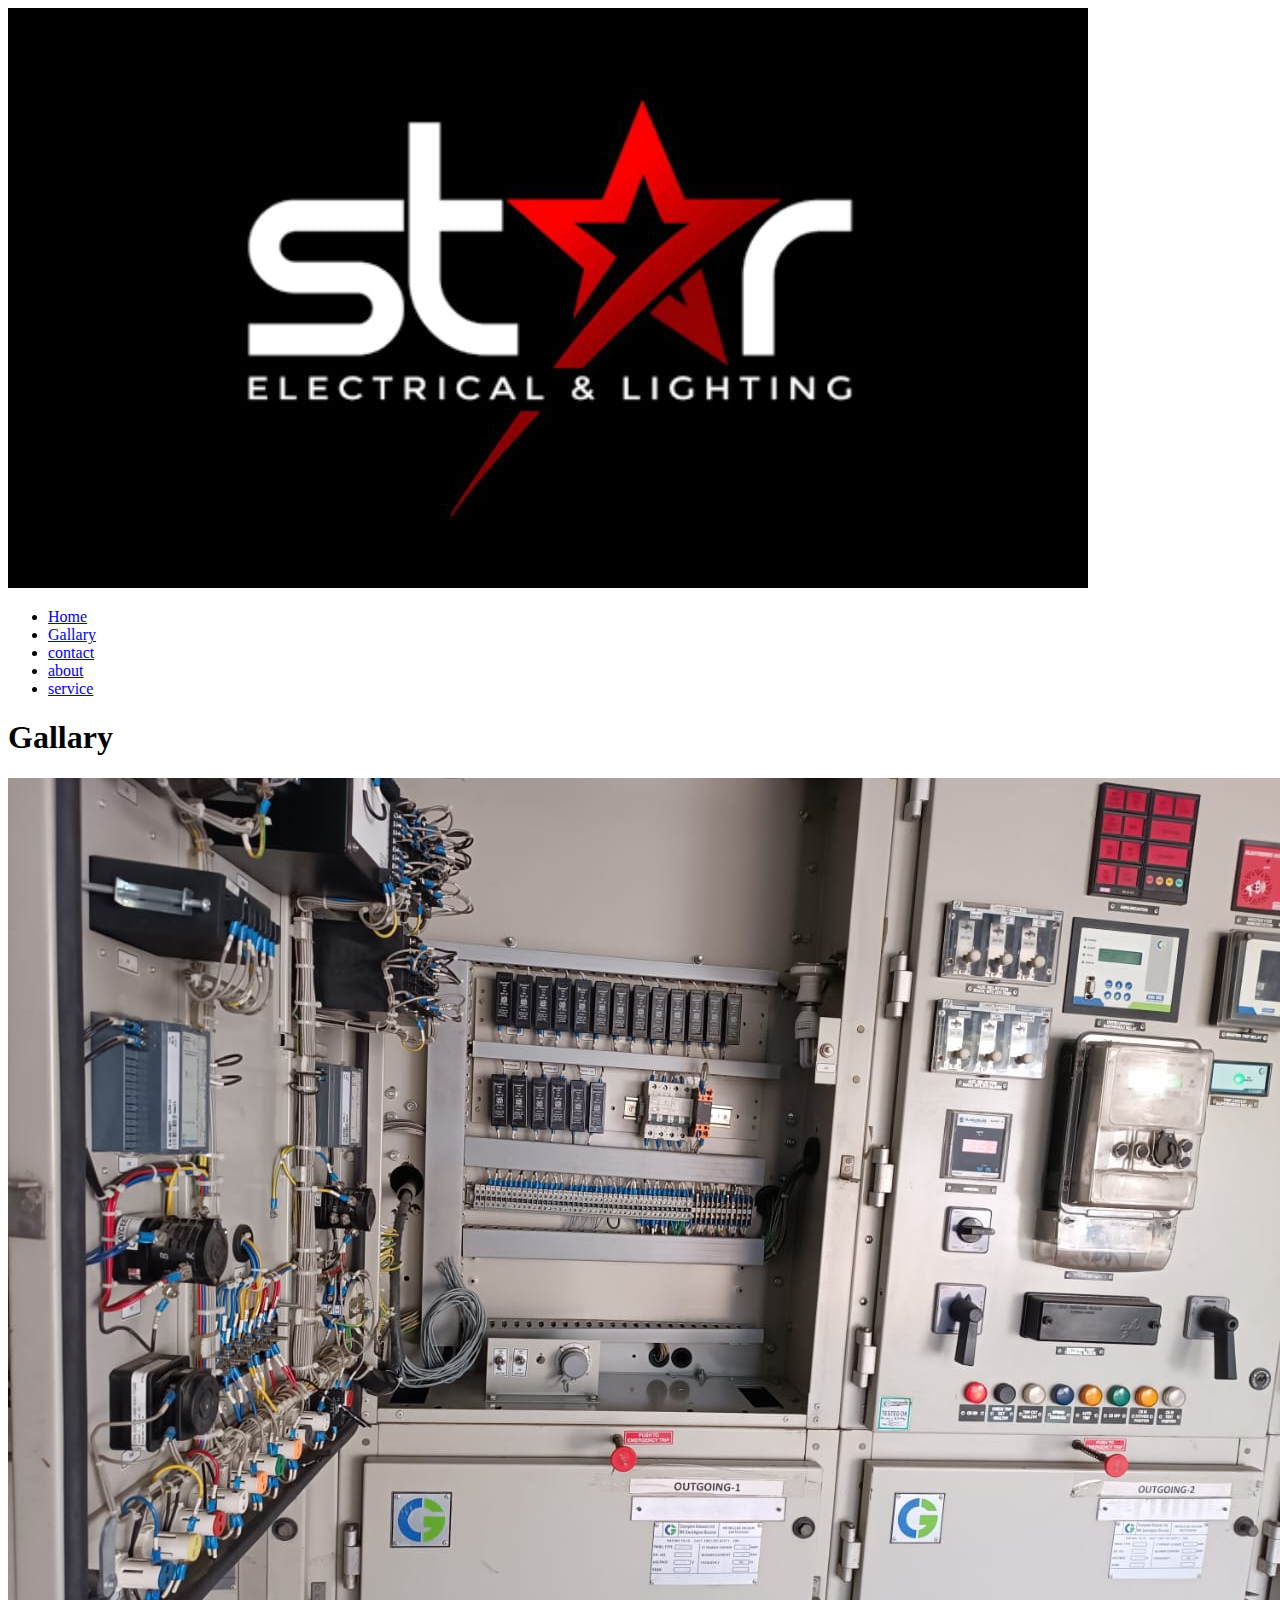
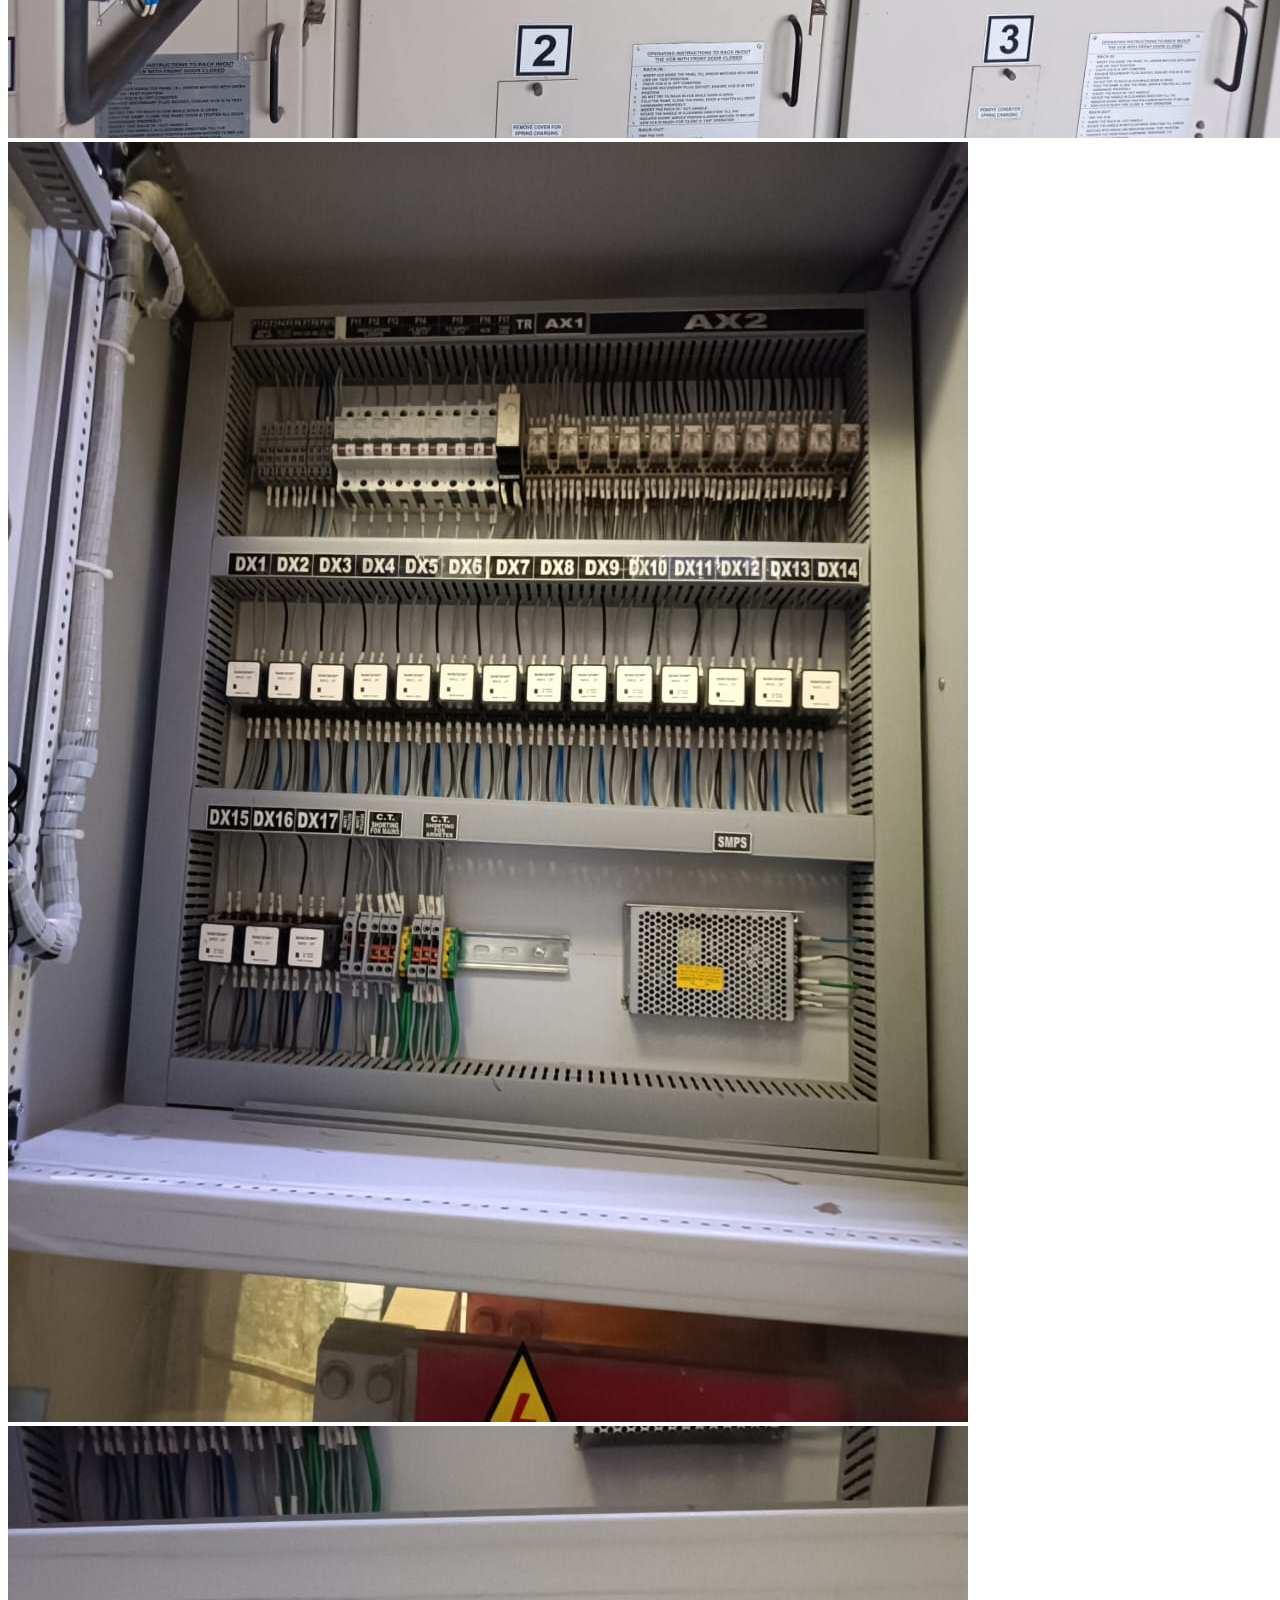
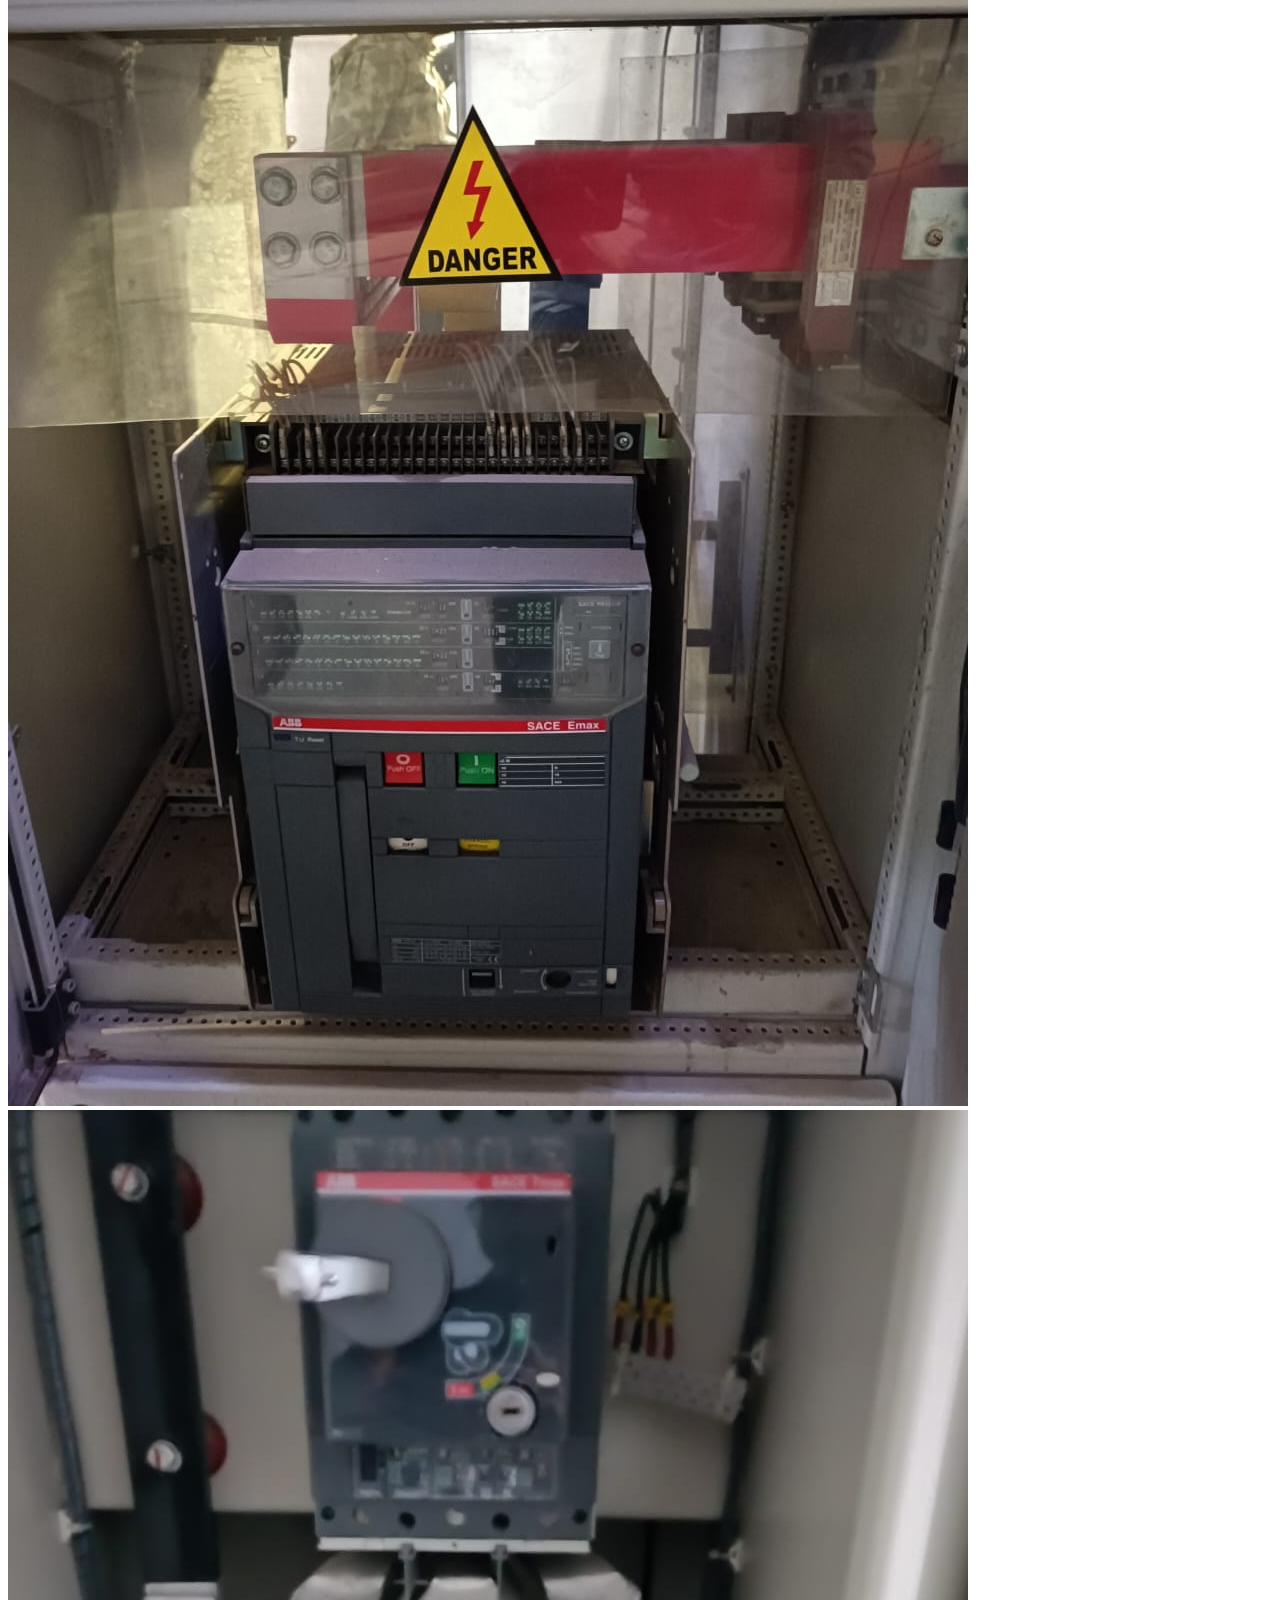
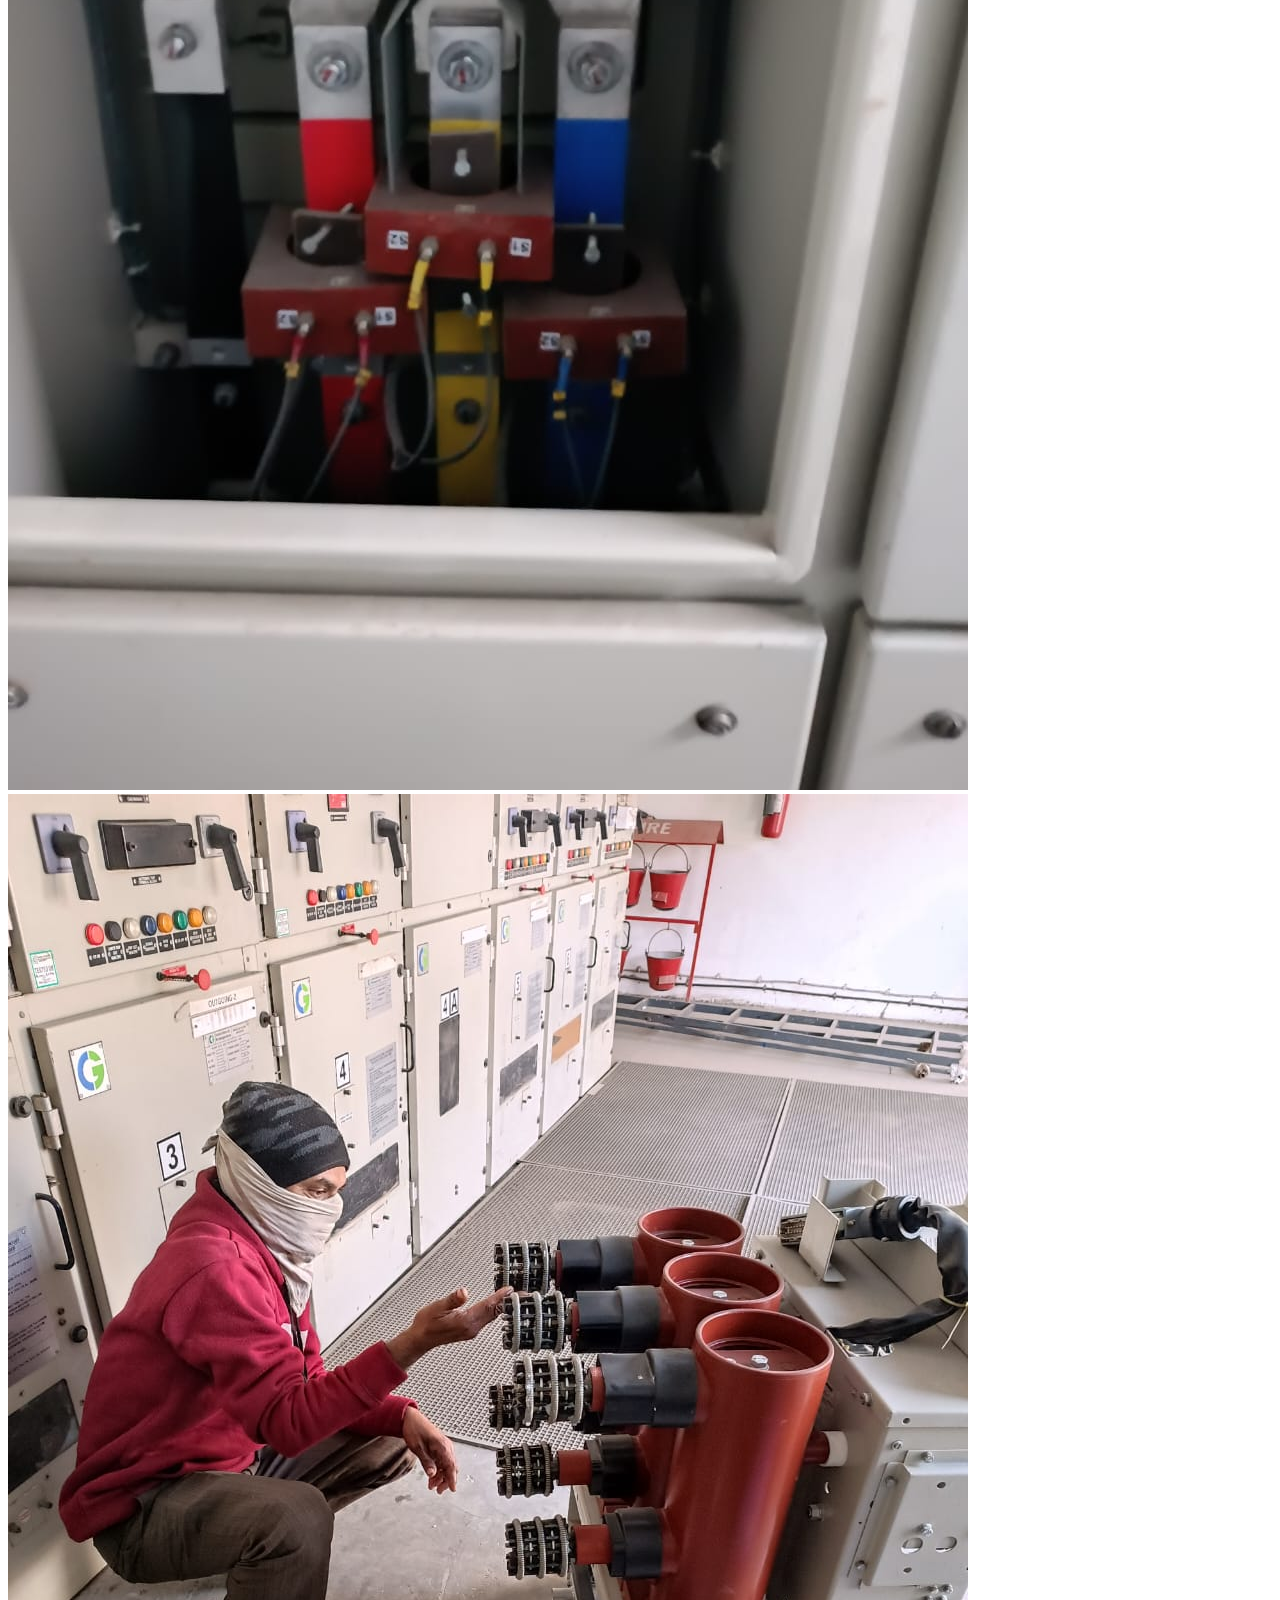
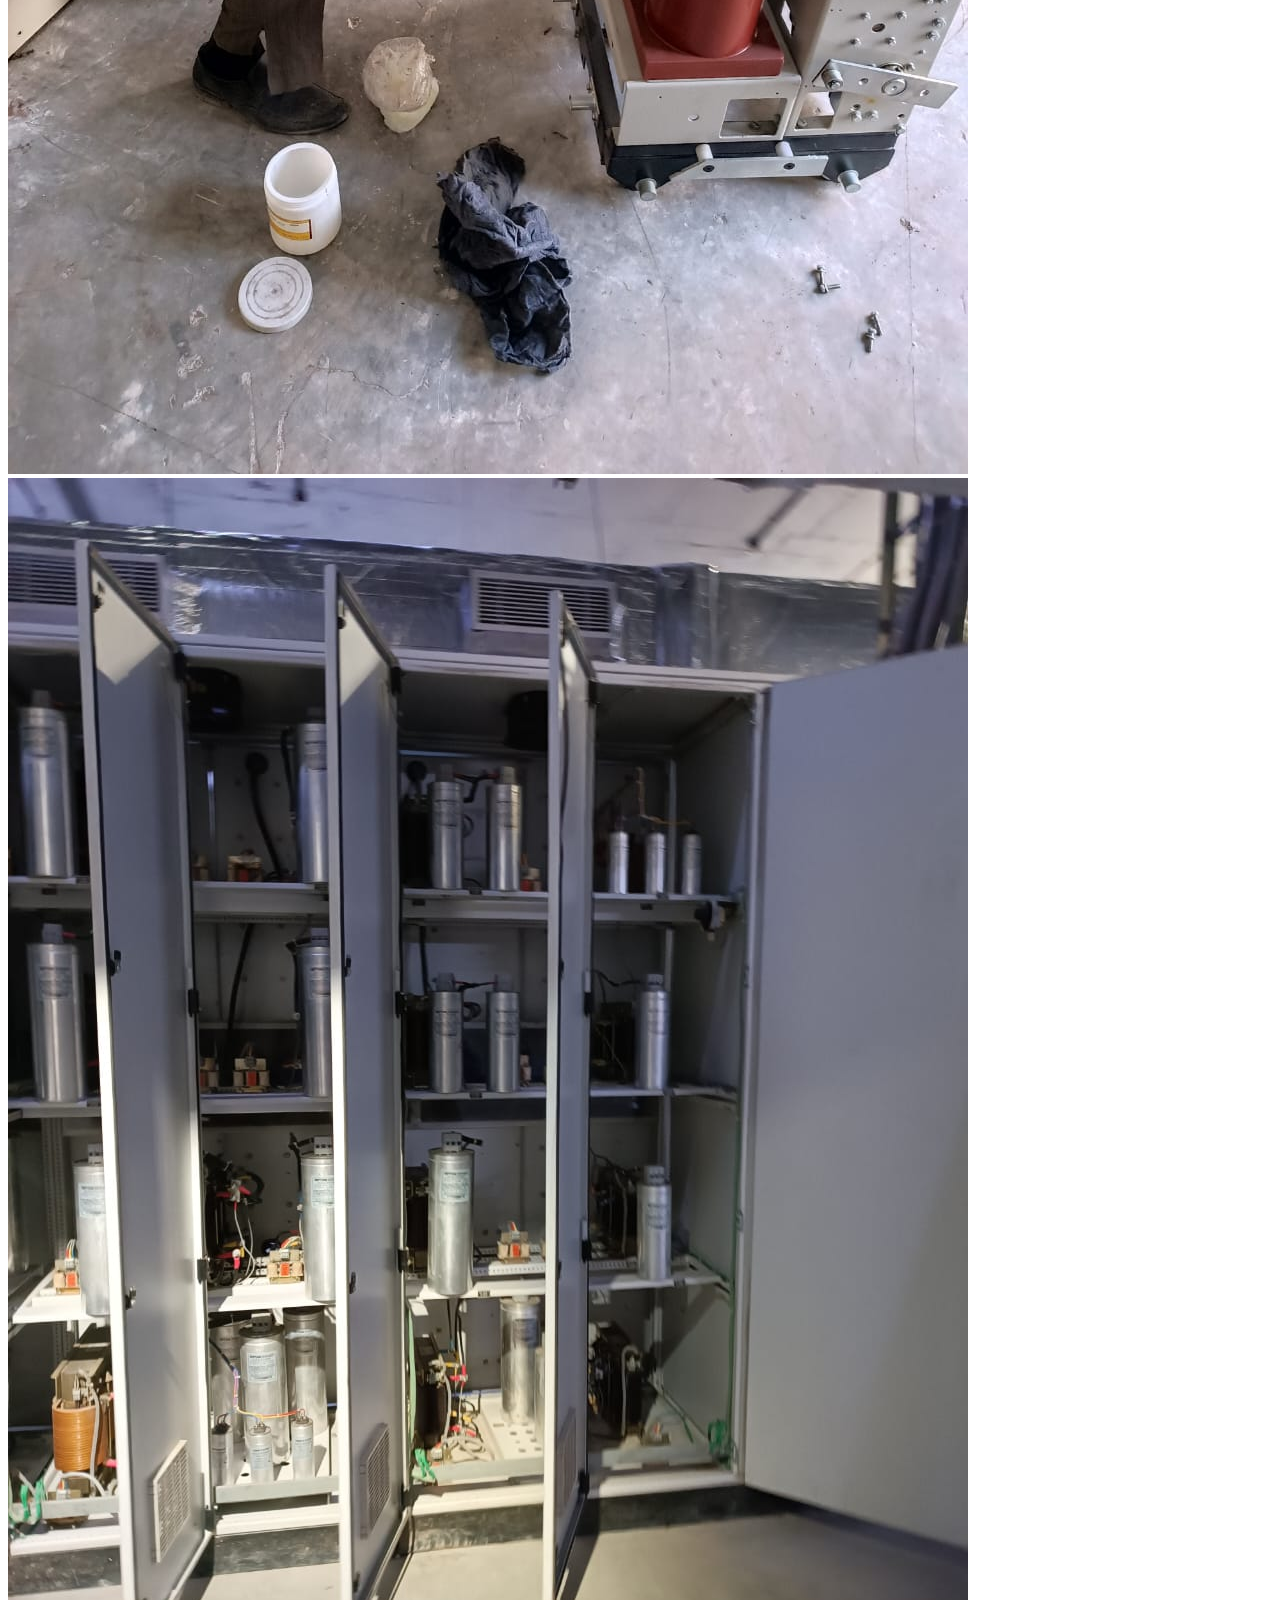
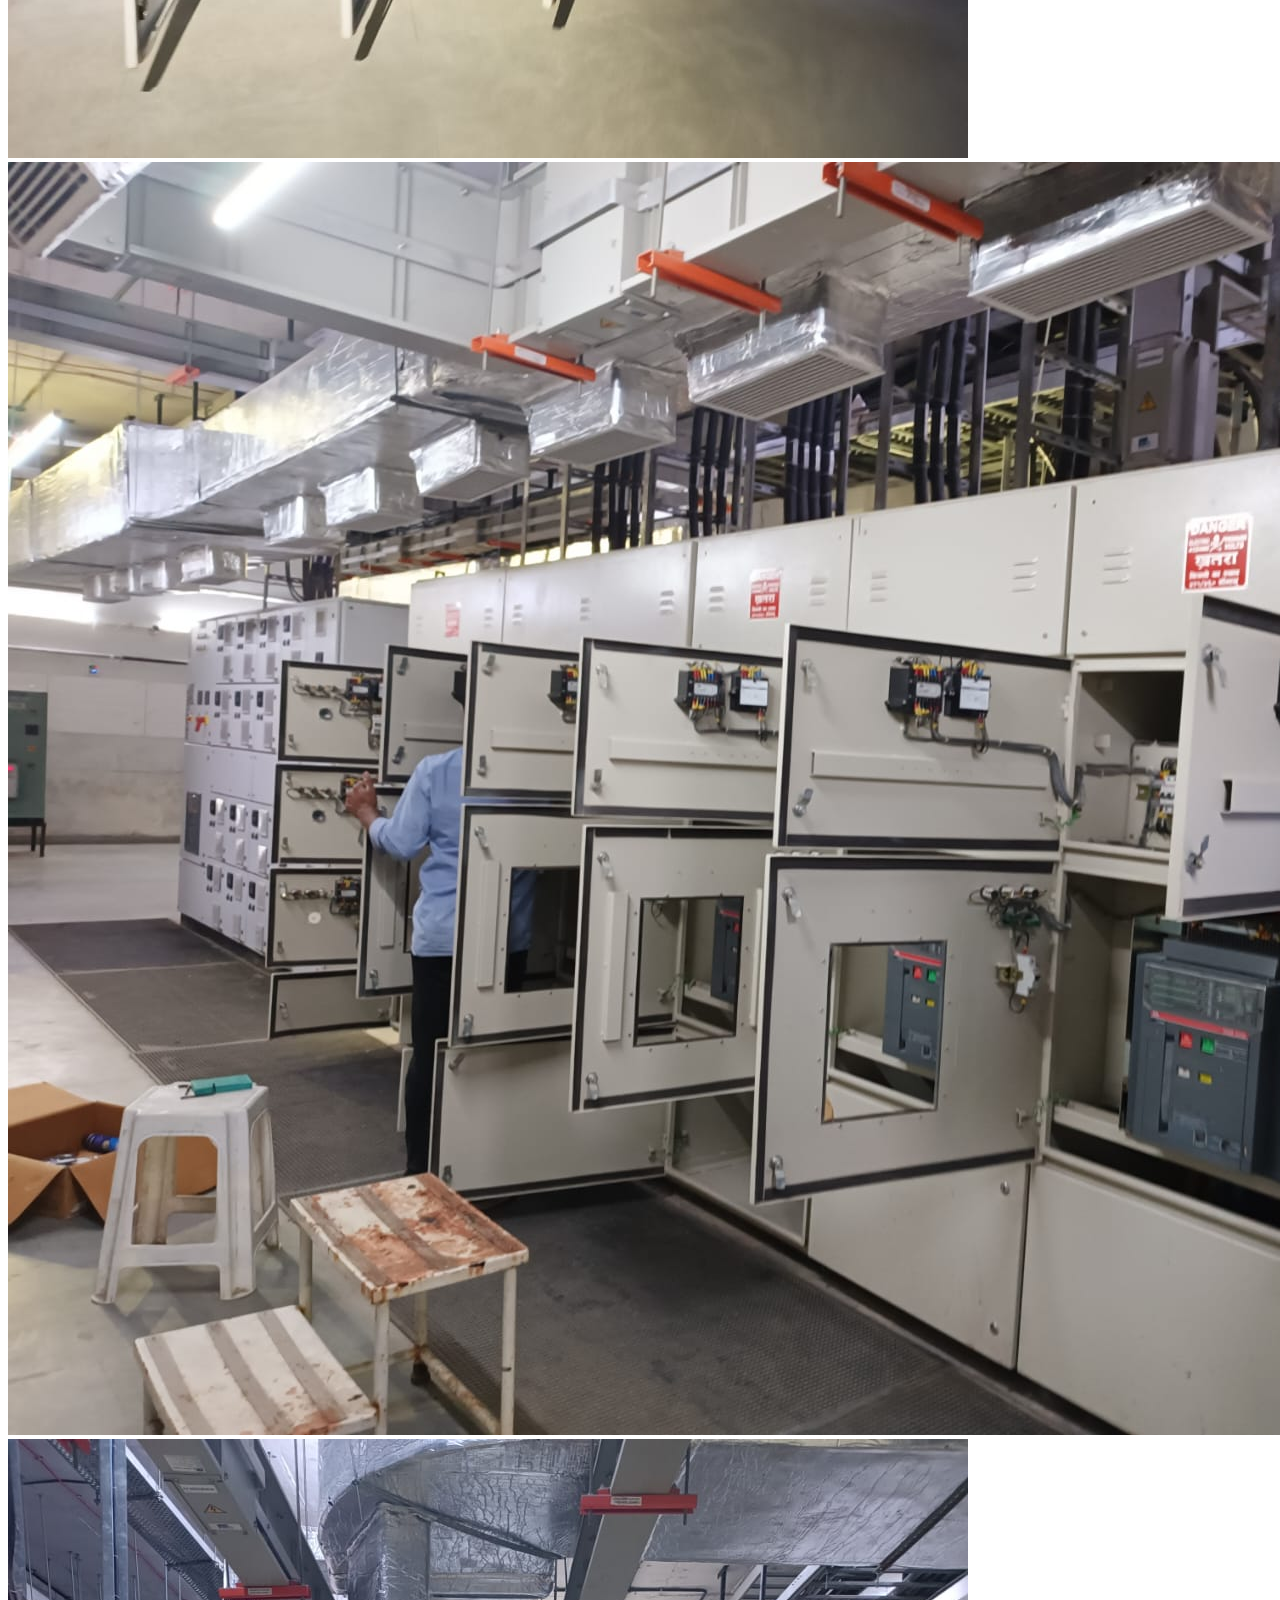
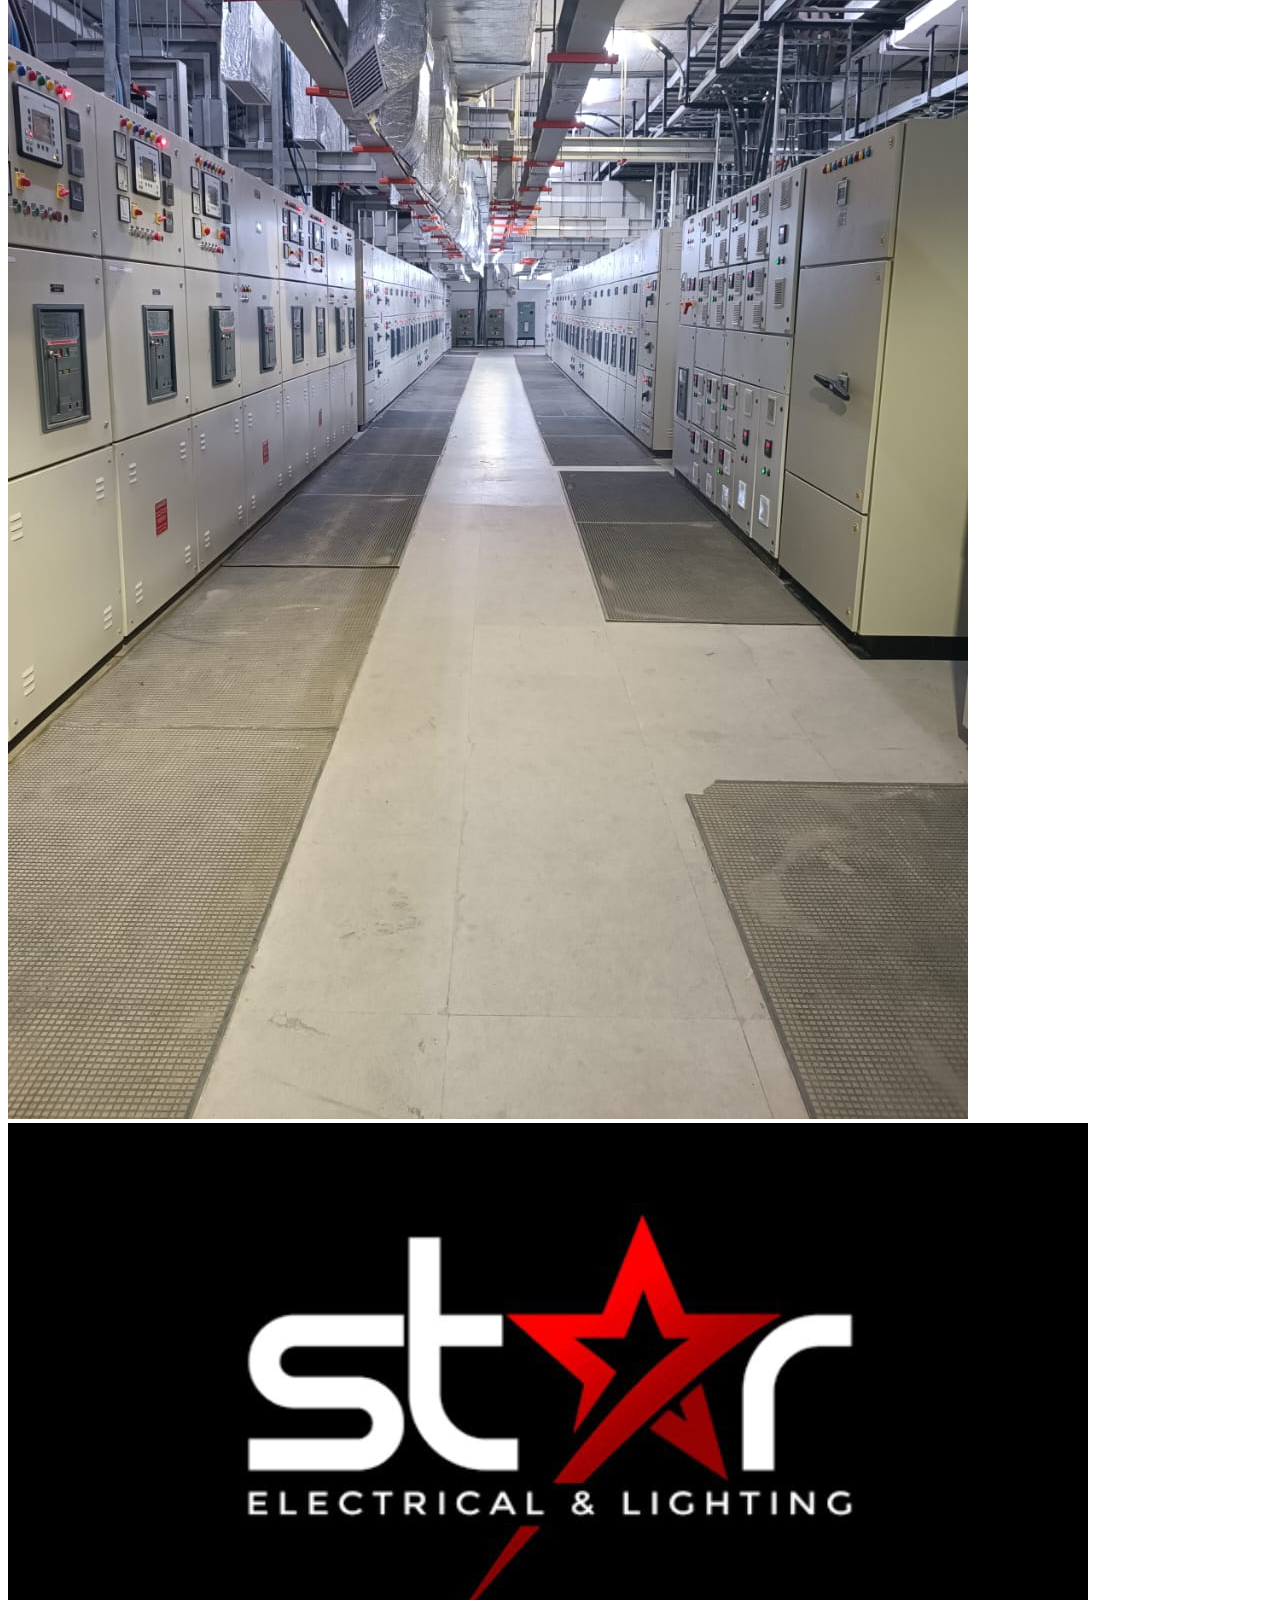
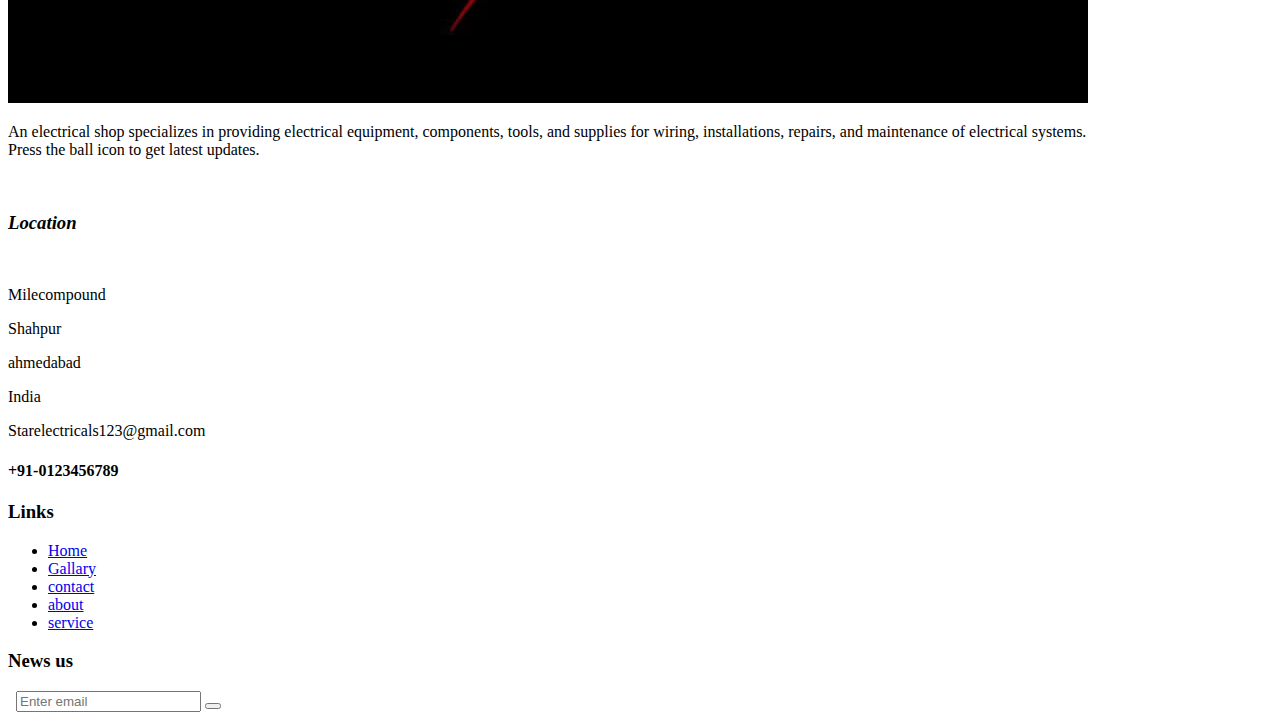
==== gallary.html @ c9ebb0fd "update" ====
<!DOCTYPE html>
<html lang="en">
<head>
    <meta charset="UTF-8">
    <meta name="viewport" content="width=device-width, initial-scale=1.0">
    <title>Document</title>
     <link rel="stylesheet"href="Gallary.css"/>
     <link rel="stylesheet" href="https://cdnjs.cloudflare.com/ajax/libs/font-awesome/6.5.2/css/all.min.css" integrity="sha512-SnH5WK+bZxgPHs44uWIX+LLJAJ9/2PkPKZ5QiAj6Ta86w+fsb2TkcmfRyVX3pBnMFcV7oQPJkl9QevSCWr3W6A==" crossorigin="anonymous" referrerpolicy="no-referrer" />

</head>

<body>
               <!----header----->
  <header>    
   <div class="banner">
        <div class="navbar">
              <img  src="WhatsApp Image 2024-06-30 at 2.22.41 PM.jpeg", class="logo">
            
       <ul>
        <li><a href="index.html">Home</a></li>
        <li><a href="gallary.html">Gallary</a></li>
        <li><a href="contect.html">contact</a></li>
        <li><a href="about.html">about</a></li>
          <li><a href="service.html">service</a></li>
      </ul>
              </div>

             <h1>Gallary</h1>
          </header>
           <!----body---->
             <div class="gallary">

              <img src="photo-1.jpeg"alt="photo">
              <img src="photo-2.jpeg"alt="photo">
              <img src="photo-3.jpeg"alt="photo">
              
              <img src="photo-4.jpeg"alt="photo">
              <img src="photo-5.jpeg"alt="photo">
              <img src="photo-6.jpeg"alt="photo">
              
              <img src="photo-7.jpeg"alt="photo">
              <img src="photo-8.jpeg"alt="photo">
                 </div>
                     <!------footer----->

                     <footer>          
                        <div class="row">
                             <div class="col">
                               <img src="WhatsApp Image 2024-06-30 at 2.22.41 PM.jpeg" class="logo">
                                 <p>An electrical shop specializes in providing electrical equipment,
                                   components, tools, and supplies for wiring, installations,
                                        repairs, and maintenance of electrical systems.
                                              <br>Press the ball icon to get latest updates.</p>
                                          </div>
                              <div class="col">
                                      <i class="fa-solid fa-location-dot fa-2x"> &nbsp;<h3>Location</h3></i>
                                      <br>
                               <p>Milecompound</p>
                              <p>Shahpur</p>
                              <p>ahmedabad</p>
                              <p>India</p>
                              <p class="email-id">Starelectricals123@gmail.com</p>
                               <h4>+91-0123456789</h4>
                                         </div>
                        <div class="col">
                                <h3>Links</h3>
                               <ul>
                                <li><a href="home.css">Home</a></li>
                                <li><a href="gallary.html">Gallary</a></li>
                                <li><a href="contect.html">contact</a></li>
                                <li><a href="about.html">about</a></li>
                                  <li><a href="service.html">service</a></li>
                              </ul>
                                      </div>
                                <div class="col">
                                            <h3>News us</h3>
                
                                <form class="form">
                                  <i class="fa-regular fa-envelope"></i>&nbsp;
                                  <input type="email" placeholder="Enter email" required>
                                  <button  type="submit"><i class="fa-solid fa-arrow-right"></i></button>
                                 </form>
                                <div class="social-icons ">
                                  <i class="fa-brands fa-facebook fa-2x"></i>
                                  <i class="fa-brands fa-instagram fa-2x"></i>
                                  <i class="fa-brands fa-whatsapp fa-2x"></i>
                                  <i class="fa-brands fa-pinterest fa-2x"></i>
                                         </div>
                                            </div>
                                                </div>
                                                   </footer>                              
</body>
</html>
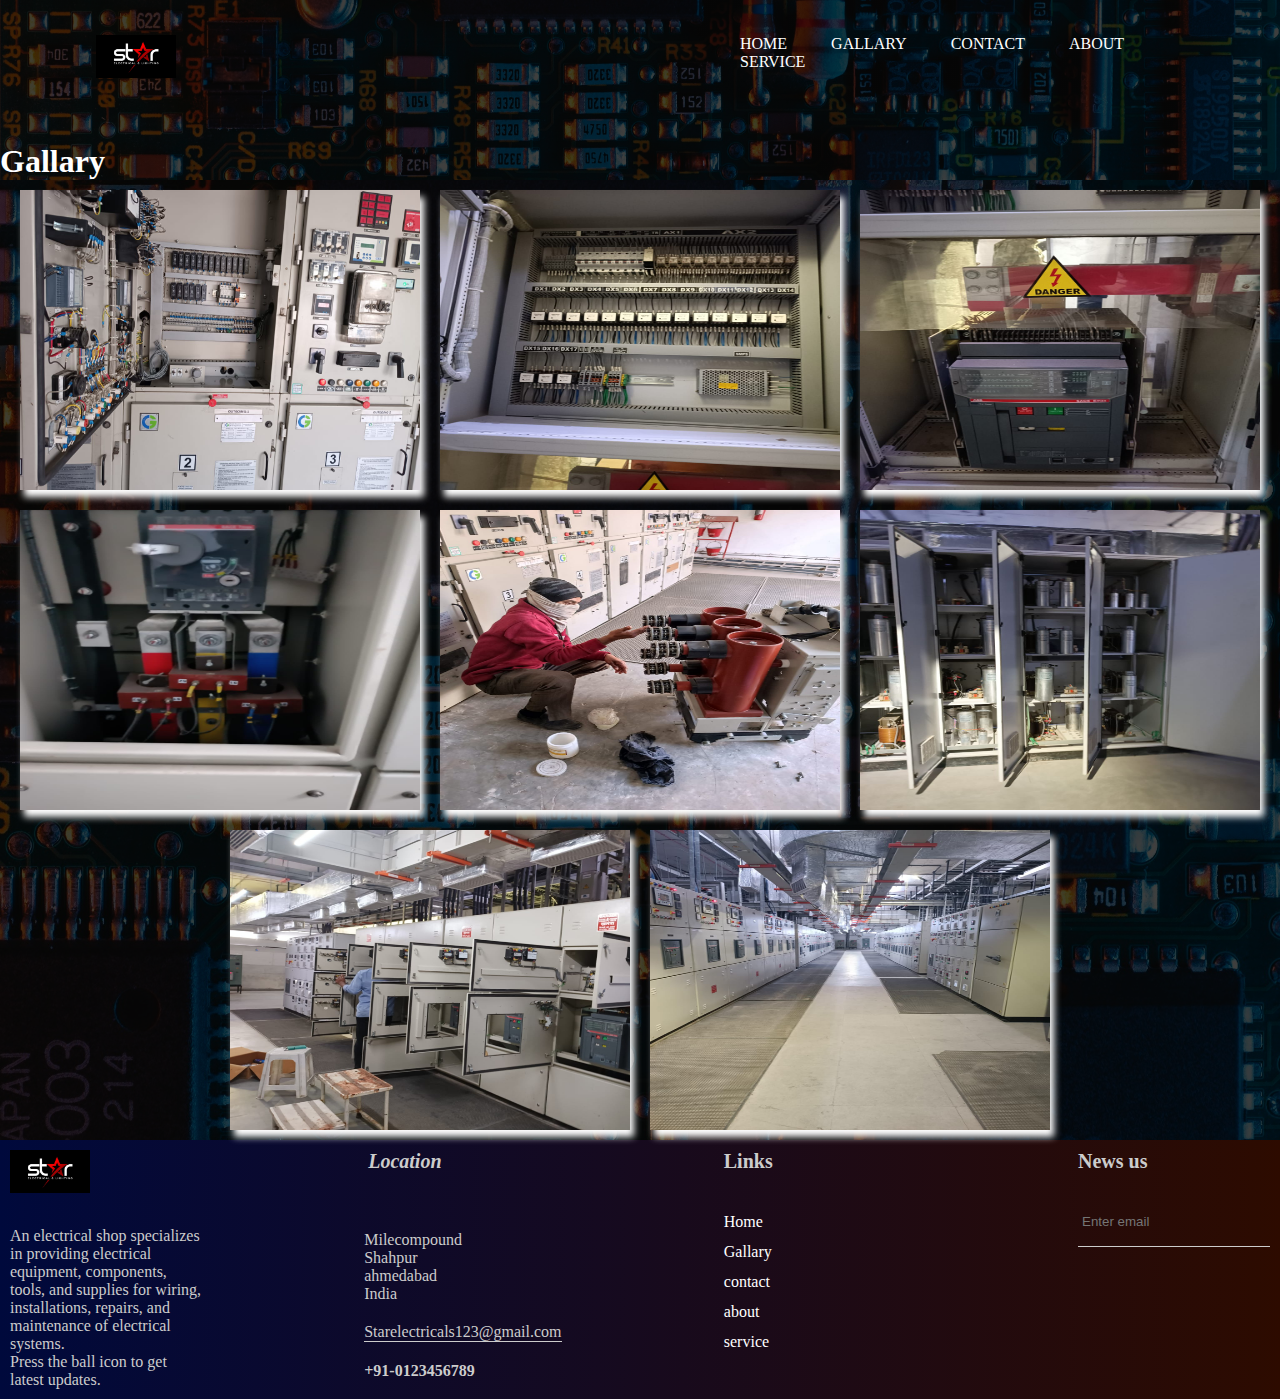
==== commit cbd87a32: "Update gallary.html" ====
--- a/gallary.html
+++ b/gallary.html
@@ -4,7 +4,7 @@
     <meta charset="UTF-8">
     <meta name="viewport" content="width=device-width, initial-scale=1.0">
     <title>Document</title>
-     <link rel="stylesheet"href="Gallary.css"/>
+     <link rel="stylesheet"href="gallary.css"/>
      <link rel="stylesheet" href="https://cdnjs.cloudflare.com/ajax/libs/font-awesome/6.5.2/css/all.min.css" integrity="sha512-SnH5WK+bZxgPHs44uWIX+LLJAJ9/2PkPKZ5QiAj6Ta86w+fsb2TkcmfRyVX3pBnMFcV7oQPJkl9QevSCWr3W6A==" crossorigin="anonymous" referrerpolicy="no-referrer" />
 
 </head>
@@ -90,4 +90,4 @@
                                                 </div>
                                                    </footer>                              
 </body>
-</html>+</html>
--- a/gallary.css
+++ b/gallary.css
@@ -0,0 +1,176 @@
+*{
+    margin: 0;
+    padding: 0;
+}
+body{
+    background-image: linear-gradient(rgba(0,0,0,0.75),rgba(0,0,0,0.75)),url(umberto-jXd2FSvcRr8-unsplash.jpg);
+    background-size: cover;
+    background-position: center;
+    color: white;
+}
+
+.banner{
+    width: 100%;
+    height: 100%;
+    background-image: linear-gradient(rgba(0,0,0,0.75),rgba(0,0,0,0.75)),url(umberto-jXd2FSvcRr8-unsplash.jpg);
+    background-size: cover;
+    background-position: center;
+}
+.navbar{
+    width: 85%;
+    margin: AUTO;
+    padding: 35PX;
+    display: flex;
+    
+    justify-content:space-evenly;
+    margin-top: 0;
+    margin-bottom: 0;
+}
+.logo{
+    width: 100PX;
+    cursor: pointer;
+    margin-right: 50%;
+}
+
+.navbar ul li{
+    list-style:none;
+
+    display: inline-block;
+    margin: 0 20px;
+    position: relative;
+}
+.navbar ul li a {
+    text-decoration:  none;
+    color: #fff;
+    text-transform: uppercase;
+}
+.navbar ul li::after{
+    content:'' ;
+    height: 3px;
+    width: 0;
+    background: #009688;
+    position: absolute;
+    left: 0;
+    bottom: -10px;
+    transition:0.5s;
+}
+.navbar ul li:hover::after{
+    width: 100%;
+
+}
+.gallary{
+
+  display: flex;
+  justify-content: center;
+  align-items: center;
+  flex-wrap: wrap;
+}
+.gallary img{
+      width: 400px;
+      height: 300px;
+      border-radius: 2px solid #ff3d36;
+      box-shadow: 4px 7px 7px 0px;
+      cursor: pointer;
+      margin: 10px;
+      transition: 400ms;
+}
+.gallary img:hover{
+        filter: grayscale(1);
+        transform: scale(1.03);
+
+}
+.row{
+    width: 100%;
+     margin: auto;
+    display: flex;
+    background: linear-gradient(to right,#00093c,#2d0b00);
+    flex-wrap: wrap;
+    align-items: flex-start;
+    justify-content: space-between;
+    color: #ccc;
+    bottom: 0%;
+}
+.col{
+    flex-basis: 15%;
+    padding: 10px;
+    
+
+}
+.logo{
+    width: 80px;
+    margin-bottom:30px ;
+}
+.col i{
+    display: flex;
+}
+.col h3{
+    width: fit-content;
+    margin-bottom: 40px;
+    position: relative;
+    font-size: 20px;
+}
+.email-id{
+    width:fit-content;
+    border-bottom: 1px solid #ccc;
+    margin: 20px 0;
+}
+ul li{
+        list-style: none;
+        margin-bottom: 12px;
+    }
+ul li a{
+    text-decoration: none;
+    color: #fff;
+}
+.form{
+    padding-bottom: 15px;
+    display: flex;
+    align-items: center;
+    justify-content: space-between;
+    border-bottom: 1px solid #ccc;
+    margin-bottom: 15px;
+}
+.form .far{
+    font-size: 18px;
+    margin-right: 10px;
+
+
+}
+.form input{
+    width: 100%;
+    background: transparent;
+    color: #fff;
+    border: 0;
+    outline: none;
+}
+.form button{
+    background: transparent;
+    border: 0;
+    outline: none;
+    cursor: pointer;
+    color: #fff;
+}
+form button .fas{
+    font-size: 16px;
+    color: #fff;
+
+}
+.social-icons{
+    display: flex;
+    align-items: center;
+    justify-content: space-between;
+
+}
+.social-icons fab{
+    width: 40px;
+    height: 40px;
+    border-radius: 50%;
+    text-align: center;
+    line-height: 40px;
+    font-size:20px;
+    color: #000;
+    background: #fff;
+    margin-right: 15px;
+    cursor: pointer;
+
+}